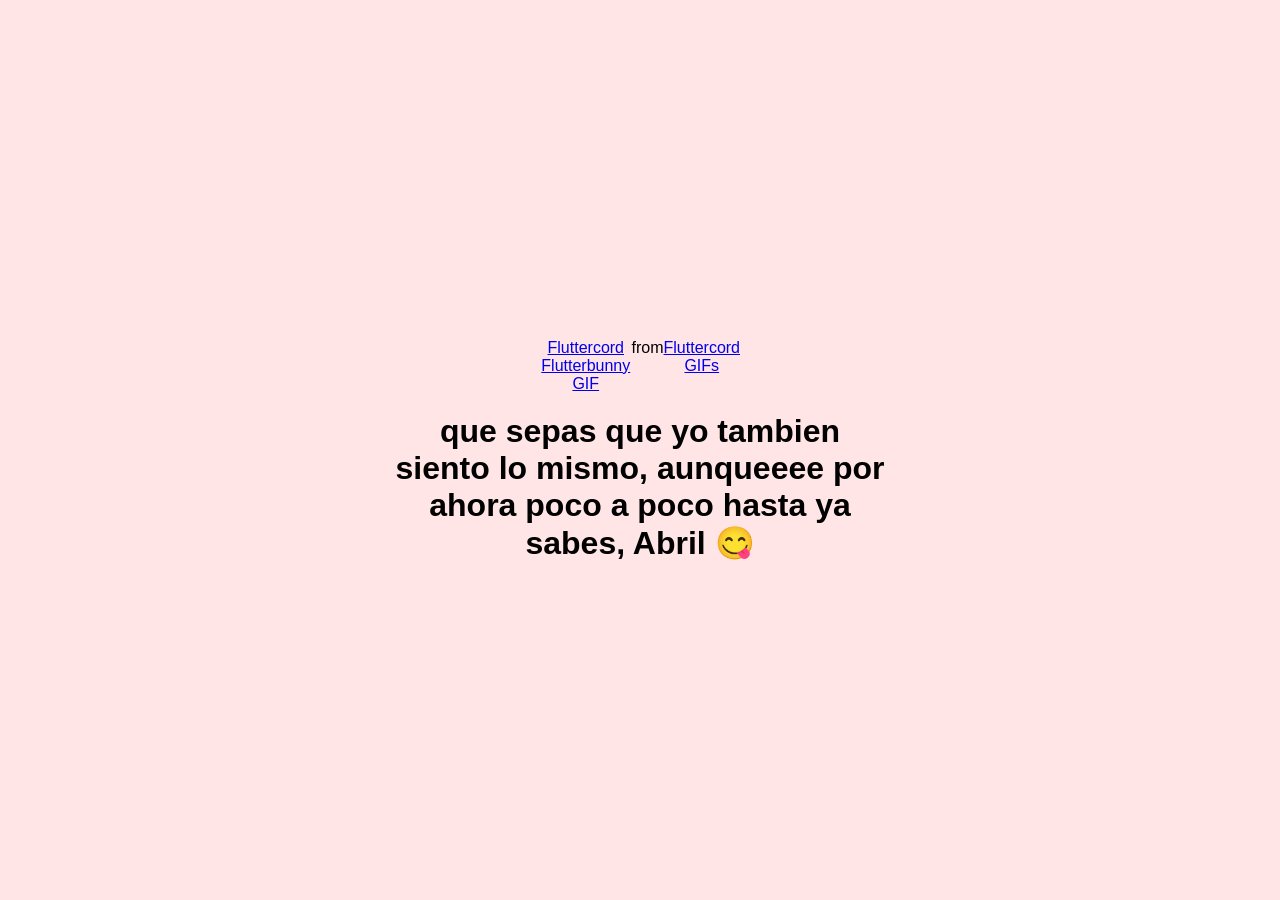
==== acepto.html @ aabfe170 "V1" ====
<!DOCTYPE html>
<html lang="en">
<head>
    <meta charset="UTF-8">
    <meta name="viewport" content="width=device-width, initial-scale=1.0">
    <link rel="stylesheet" href="style.css">
    <title>Preguntale a tu flaca</title>
</head>
<body>
    <div class="container">
        <div class="tenor-gif-embed" data-postid="25422497" data-share-method="host" data-aspect-ratio="1.43498" data-width="100%"><a href="https://tenor.com/view/fluttercord-flutterbunny-fluttershy-discord-gif-25422497">Fluttercord Flutterbunny GIF</a>from <a href="https://tenor.com/search/fluttercord-gifs">Fluttercord GIFs</a></div> <script type="text/javascript" async src="https://tenor.com/embed.js"></script>
        <h1>que sepas que yo tambien siento lo mismo, aunqueeee por ahora poco a poco hasta ya sabes, Abril 😋 </h1>
    </div>
</body>
</html>
---- style.css ----
* {
    margin: 0;
    padding: 0;
    box-sizing: border-box;
    font-family: sans-serif;
}

body {
    position: relative;
    width: 100%;
    min-height: 100vh;
    display: flex;
    justify-content: center;
    align-items: center;
    background-color: #ffe5e5;
}

.container {
    display: flex;
    flex-direction: column;
    text-align: center;
    align-items: center;
    gap: 20px;
    max-width: 500px;
    margin: 20px;
}

.container .tenor-gif-embed {
    display: flex;
    max-width: 200px;
}

.container .btn {
    display: flex;
    gap: 25px;
}

.btn a {
    text-decoration: none;
    color: #111;
    background: #fff;
    padding: 10px 25px;
    border-radius: 8px;
    box-shadow: 0.5rem 1rem 3rem hsl(0, 0, 0,0.3);

}
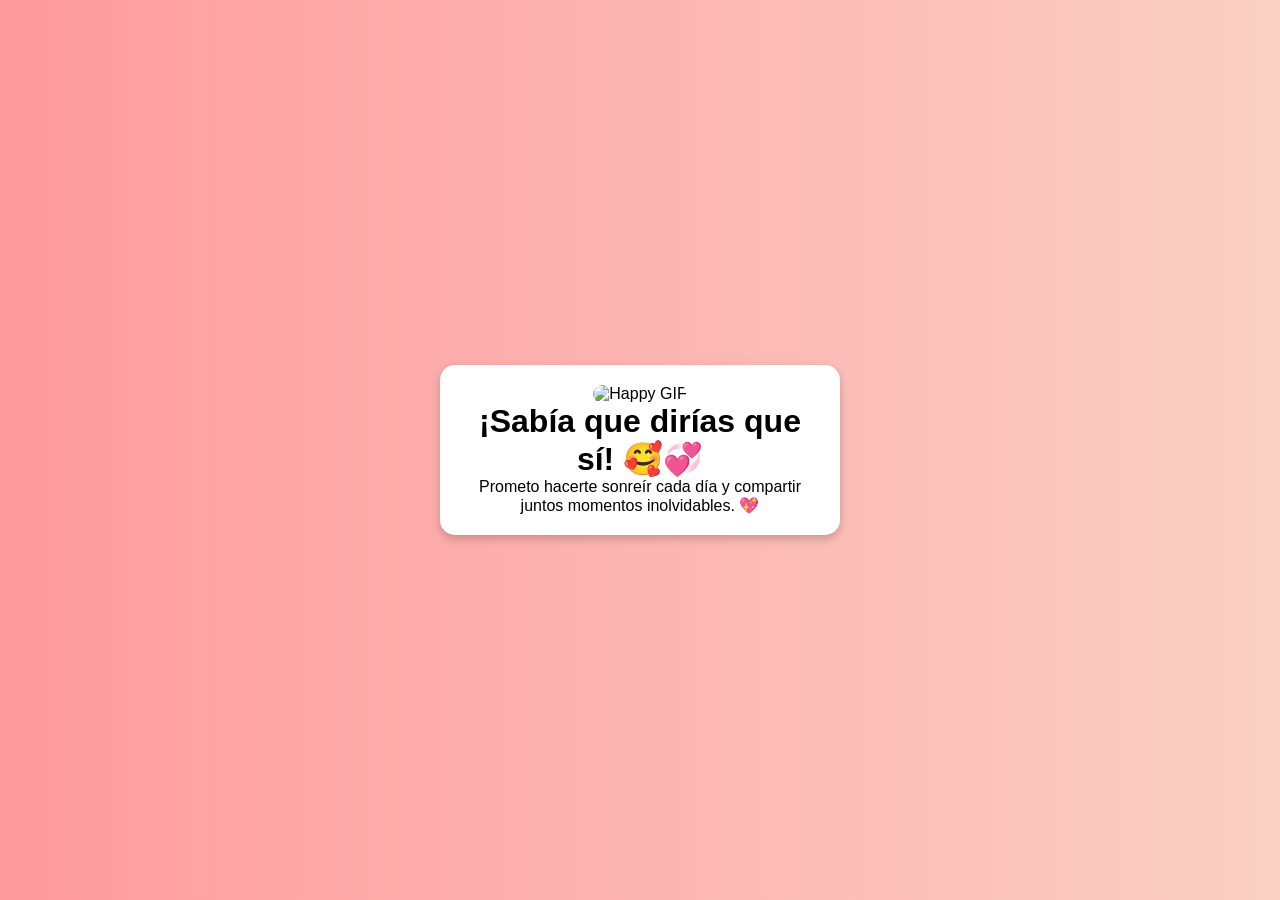
==== commit 1ace5796: "fix: new" ====
--- a/acepto.html
+++ b/acepto.html
@@ -4,12 +4,15 @@
     <meta charset="UTF-8">
     <meta name="viewport" content="width=device-width, initial-scale=1.0">
     <link rel="stylesheet" href="style.css">
-    <title>Preguntale a tu flaca</title>
+    <title>¡Me haces la persona más feliz! 💖</title>
 </head>
 <body>
     <div class="container">
-        <div class="tenor-gif-embed" data-postid="25422497" data-share-method="host" data-aspect-ratio="1.43498" data-width="100%"><a href="https://tenor.com/view/fluttercord-flutterbunny-fluttershy-discord-gif-25422497">Fluttercord Flutterbunny GIF</a>from <a href="https://tenor.com/search/fluttercord-gifs">Fluttercord GIFs</a></div> <script type="text/javascript" async src="https://tenor.com/embed.js"></script>
-        <h1>que sepas que yo tambien siento lo mismo, aunqueeee por ahora poco a poco hasta ya sabes, Abril 😋 </h1>
+        <div class="gif-container">
+            <img src="happy.gif" alt="Happy GIF">
+        </div>
+        <h1>¡Sabía que dirías que sí! 🥰💞</h1>
+        <p>Prometo hacerte sonreír cada día y compartir juntos momentos inolvidables. 💖</p>
     </div>
 </body>
 </html>
--- a/style.css
+++ b/style.css
@@ -2,45 +2,50 @@
     margin: 0;
     padding: 0;
     box-sizing: border-box;
-    font-family: sans-serif;
+    font-family: 'Comic Sans MS', cursive, sans-serif;
 }
 
 body {
-    position: relative;
-    width: 100%;
-    min-height: 100vh;
     display: flex;
     justify-content: center;
     align-items: center;
-    background-color: #ffe5e5;
+    min-height: 100vh;
+    background: linear-gradient(to right, #ff9a9e, #fad0c4);
 }
 
 .container {
-    display: flex;
-    flex-direction: column;
     text-align: center;
-    align-items: center;
-    gap: 20px;
-    max-width: 500px;
-    margin: 20px;
+    background: white;
+    padding: 20px;
+    border-radius: 15px;
+    box-shadow: 0 4px 10px rgba(0, 0, 0, 0.2);
+    max-width: 400px;
+    animation: fadeIn 1s ease-in-out;
 }
 
-.container .tenor-gif-embed {
-    display: flex;
-    max-width: 200px;
-}
-
-.container .btn {
-    display: flex;
-    gap: 25px;
+.gif-container img {
+    max-width: 100%;
+    border-radius: 10px;
 }
 
 .btn a {
+    display: inline-block;
+    margin: 10px;
+    padding: 10px 20px;
+    background: pink;
+    color: white;
+    font-weight: bold;
+    border-radius: 10px;
     text-decoration: none;
-    color: #111;
-    background: #fff;
-    padding: 10px 25px;
-    border-radius: 8px;
-    box-shadow: 0.5rem 1rem 3rem hsl(0, 0, 0,0.3);
+    box-shadow: 2px 2px 8px rgba(0, 0, 0, 0.2);
+    transition: transform 0.2s;
+}
 
+.btn a:hover {
+    transform: scale(1.1);
+}
+
+@keyframes fadeIn {
+    from { opacity: 0; transform: translateY(-20px); }
+    to { opacity: 1; transform: translateY(0); }
 }
